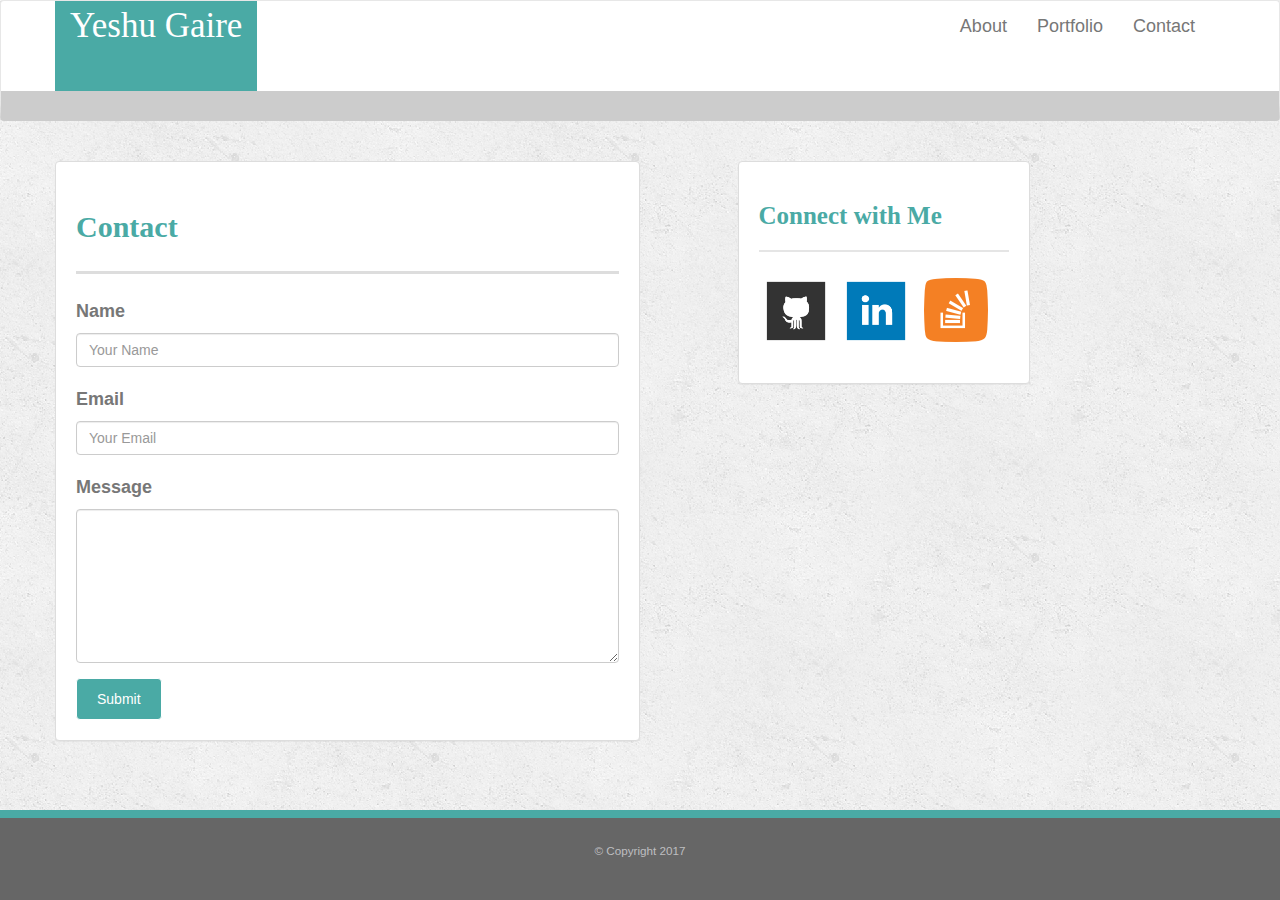
==== contact.html @ f2d2bfe5 "homework" ====
<!DOCTYPE html>
<html lang="us-en">
<head>
	<meta charset="utf-8">
	<meta name="viewport" content="width=device-width, initial-scale=1">

	<title>Portfolio with Bootstrap</title>
  <link rel="stylesheet" type="text/css" href="assets/css/reset.css">
  <link rel="stylesheet" href="https://maxcdn.bootstrapcdn.com/bootstrap/3.3.7/css/bootstrap.min.css">

  <link rel="stylesheet" type="text/css" href="assets/css/style.css">
  
</head>

<body>

<nav class="navbar navbar-default">
    <div class="container">
      <div class="navbar-header">

      <button type="button" class="navbar-toggle" data-toggle="collapse" data-target="#top-navbar">
            <span class="sr-only">Toggle navigation</span>
            <span class="icon-bar"></span>
            <span class="icon-bar"></span>
            <span class="icon-bar"></span>
          </button>
          
        <a href="#" class="navbar-brand">Yeshu Gaire</a>
      </div>
      <div class="collapse navbar-collapse" id="navbar">
        <ul class="nav navbar-nav navbar-right">
          <li class="nav-item">
                  <a class="nav-link" href="index.html">About</a>
            </li>
            <li class="nav-item">
                  <a class="nav-link" href="portfolio.html">Portfolio</a>
            </li>
              <li class="nav-item">
                  <a class="nav-link" href="contact.html">Contact</a>
            </li>
        </ul>
      </div>
    </div>
  </nav>
</header>

  <main class="container">
    <div class="row">
      <section id="contact" class="panel panel-default col-md-6 col-lg-6 col-sm-10 col-sm-offset-1 col-md-offset-0">
          <h1>Contact</h1>
          
          <form action="#">
                <div class="form-group">
                      <label for="email">Name</label>
                      <input type="text" class="form-control" id="name" name="name" placeholder="Your Name">
                </div>
                <div class="form-group">
                      <label for="email">Email</label>
                      <input type="email" class="form-control" id="email" name="name" placeholder="Your Email">
                 </div>
                  <div class="form-group">
                        <label for="message">Message</label>
                        <textarea class="form-control" rows="7" id="message">
                        </textarea>
                  </div>
                  <button type="submit" class="btn btn-default">Submit</button>
                </form>
        </section>

    <aside id="sidebar" class="panel panel-default col-sm-10 col-md-5             col-lg-3 col-sm-offset-1 col-md-offset-1">
        <h2>Connect with Me</h2>
        <hr>
        <div class="social-icons text-md-center text-sm-left">

          <a href="https://github.com" target="_blank" title="GitHub">
            <img src="assets/images/github_square_black-64.png" alt="GitHub Icon" /></a>

          <a href="https://www.linkedin.com" target="_blank" title="LinkedIn">
            <img src="assets/images/linkedin_square_color-64.png" alt="LinkedIn Icon" /></a>

          <a href="https://stackexchange.com" target="_blank" title="StackOverflow">
            <img src="assets/images/StackOverflow-64.png" alt="StackOverflow Icon.png" /></a>
        </div>
      </aside>
    </div>
  </main>

          
  <footer class="footer navbar navbar-default navbar-fixed-bottom">
    <div class="container">
         <p class="text-center">&copy; Copyright 2017</p>
    </div>

  </footer>
  <script src="https://maxcdn.bootstrapcdn.com/bootstrap/3.3.7/js/bootstrap.min.js"></script>
  <script src="https://ajax.googleapis.com/ajax/libs/jquery/3.2.1/jquery.min.js"></script>
  
  </body>


</html>
---- assets/css/style.css ----
body {
	background: url('../images/concrete_seamless.png');
	font-size: 18px;
	font-family: 'Arial', 'Helvetica Neue', Helvetica, sans-serif;
	line-height: 34px;
	color: #777;
}


h1, h2, h3, p {
	margin-bottom: 20px;
}



h1, h2, h3 {
	font-family: 'Georgia', Times, Times New Roman, serif;
	font-weight: 700;
	color: #4aaaa5;
}

h1 {
	font-size: 30px;
	line-height: 49px;
	border-bottom: 3px solid #ddd;
	padding-bottom: 20px;
}

h2, h3 {
	font-size: 25px;
}

p {
	line-height: 35px;
}

hr {
      border: 0;
      height: 0;
      border-top: 2px solid rgba(0, 0, 0, 0.1);
      border-bottom: 1px solid rgba(255, 255, 255, 0.3);
  }

.navbar-default {
    background-color: #fff;
    border-bottom: 30px solid #ccc;
  }
  
  .navbar-default .navbar-brand {
    background-color: #4aaaa5;
    color: #fff;
    font-family: 'Georgia', Times, "Times New Roman", serif;
    font-size: 35px;
    height: 90px;
  }

 #about, #contact, #portfolio, #sidebar {
    margin-top: 20px;
    margin-bottom: 140px;
    padding: 20px;
  }
  #sidebar {
    position: static;
  }
  
.mypic {
  max-width:270px;
  margin-top: 10px;
  margin-right: 30px;
  }
 
  .mypic-mobile {
    max-width: 300px;

  }
	
.social-icons img {
    max-width: 65px;
    margin: 5px 5px;
    margin-bottom: 20px;
  }
  
  .social-icons  img:hover {
    transform: scale(1.1);
    transition: transform .25s;
    animation: shake .5s infinite;
  }

.footer {
      height: 90px;
      background-color: #f5f5f5;
      background-color: #666;
      border-top: 8px solid #4aaaa5;
      border-bottom: 13px;
      color: #BEBEC0;
      font-size: .65em;
      padding-top: 15px;
  }

/*Button*/

.btn {
    background-color: #4aaaa5;
    color: #fff;
    border-radius: 4px;
    border: 1px solid #fff;
    cursor: pointer;
    padding: 10px 20px;
  }
  
  .btn:hover,
  .btn:focus {
    background-color: #3c8c88;
    color: #fff;
    border: 1px solid #fff;
    transform: scale(1.1);
    transform-origin: left center;
    transition: transform .25s, background-color .25s;
  }

/*Portfolio*/

.frame {
    position: relative;
    overflow: hidden;
    width: 260px;
    padding: 10px;
  }

  #portfolio img {
    opacity: .8;
  }

.caption {
    background-color: rgba(60, 140, 136, 1);
    color: #fff;
    height: 40px;
    position: absolute;
    bottom: 30px;
    width: 240px;
    z-index: 2;
  }
  
  .caption h3 {
    color: #fff;
    font-size: 17px;
    text-align: center;
    bottom: 18px;

  }

     /* Bootstrap Media Queries

    //* Large Devices, Wide Screens */
      @media only screen and (max-width : 1200px) {
  
      }
  
      /* Medium Devices, Desktops */
      @media only screen and (max-width : 992px) {
        
    
        #about, #contact, #portfolio, #sidebar {
          margin-bottom: 140px;
          padding-right: 16px;

        }
        .frame {

            width: 440px;
        }

        .caption {
          
        width:420px; 
      }
    }
  
      /* Small Devices, Tablets */
      @media only screen and (max-width : 768px) {
      }
  
      /* Extra Small Devices, Phones */ 
      @media only screen and (max-width : 480px) {
  
      }
  
      /* Custom, iPhone Retina */ 
      @media only screen and (max-width : 320px) {
  
      }
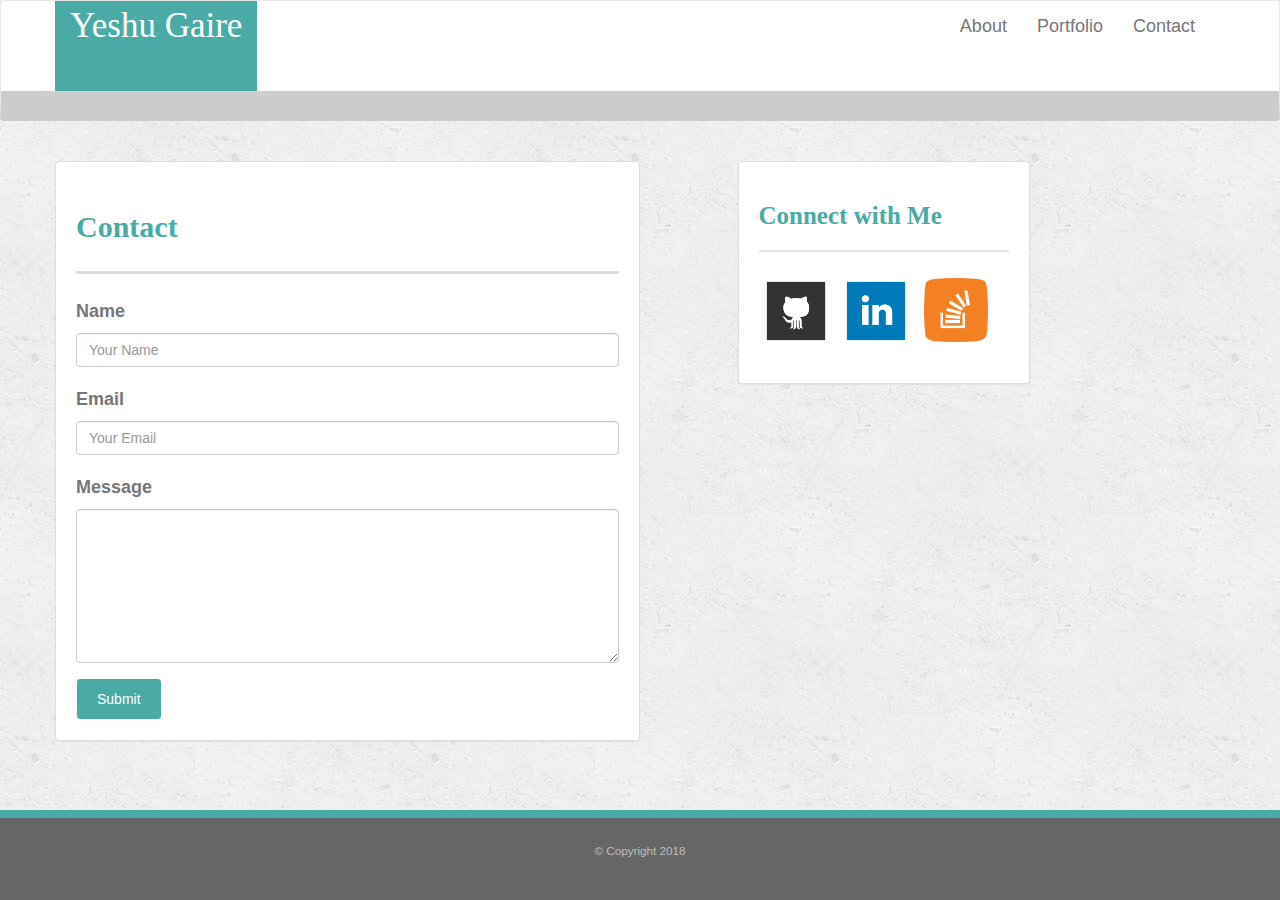
==== commit 43a5d1b1: "Update contact.html" ====
--- a/contact.html
+++ b/contact.html
@@ -88,7 +88,7 @@
           
   <footer class="footer navbar navbar-default navbar-fixed-bottom">
     <div class="container">
-         <p class="text-center">&copy; Copyright 2017</p>
+         <p class="text-center">&copy; Copyright 2018</p>
     </div>
 
   </footer>
